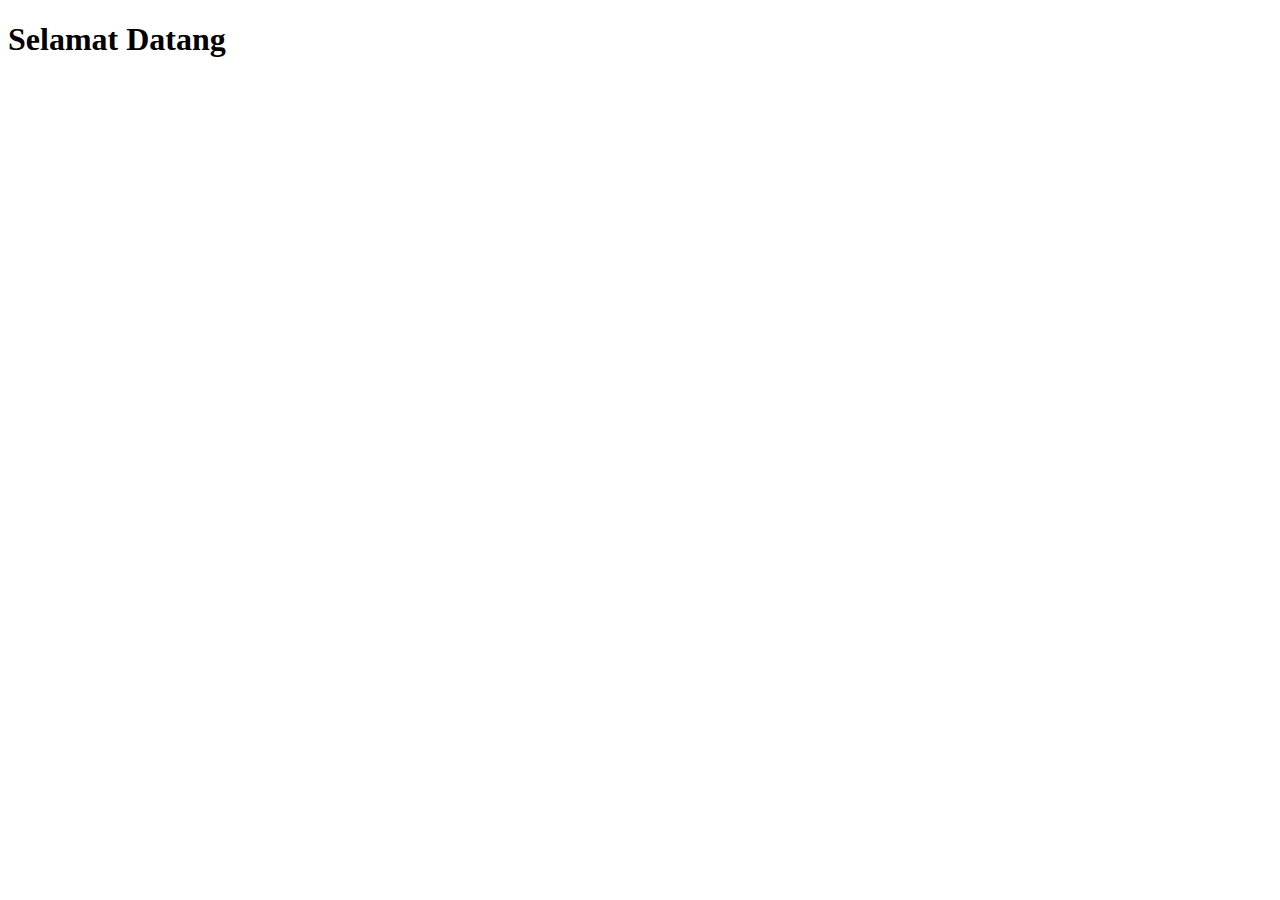
==== index.html @ a5377606 "Buat Index.html" ====
<!DOCTYPE html>
<html lang="en">
<head>
    <meta charset="UTF-8">
    <meta name="viewport" content="width=device-width, initial-scale=1.0">
    <title>Belajar HTML</title>
</head>
<body>
    <h1>Selamat Datang</h1>
</body>
</html>
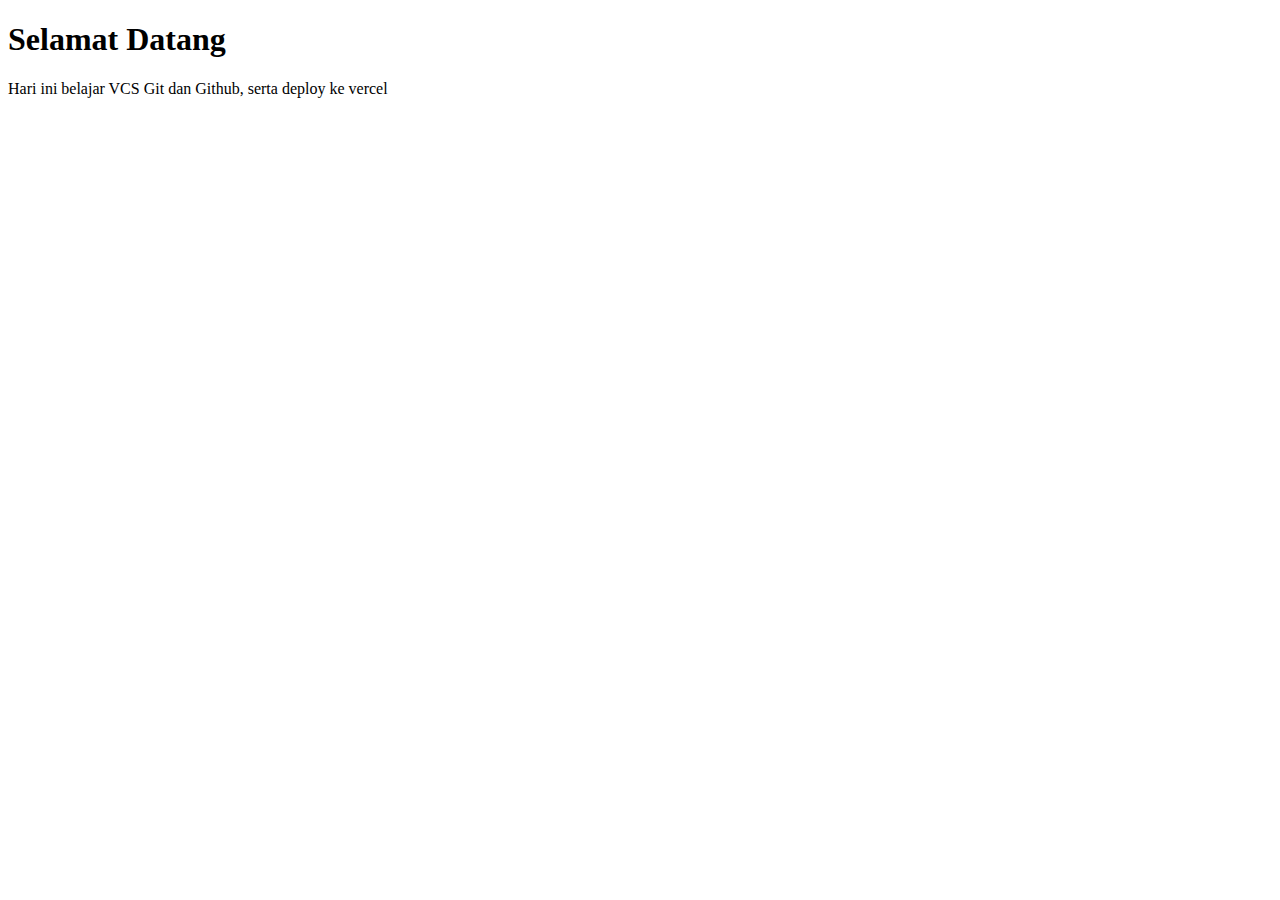
==== commit 32d62d80: "update index.html" ====
--- a/index.html
+++ b/index.html
@@ -7,5 +7,7 @@
 </head>
 <body>
     <h1>Selamat Datang</h1>
+    <p>Hari ini belajar VCS Git dan Github, serta
+        deploy ke vercel</p>
 </body>
 </html>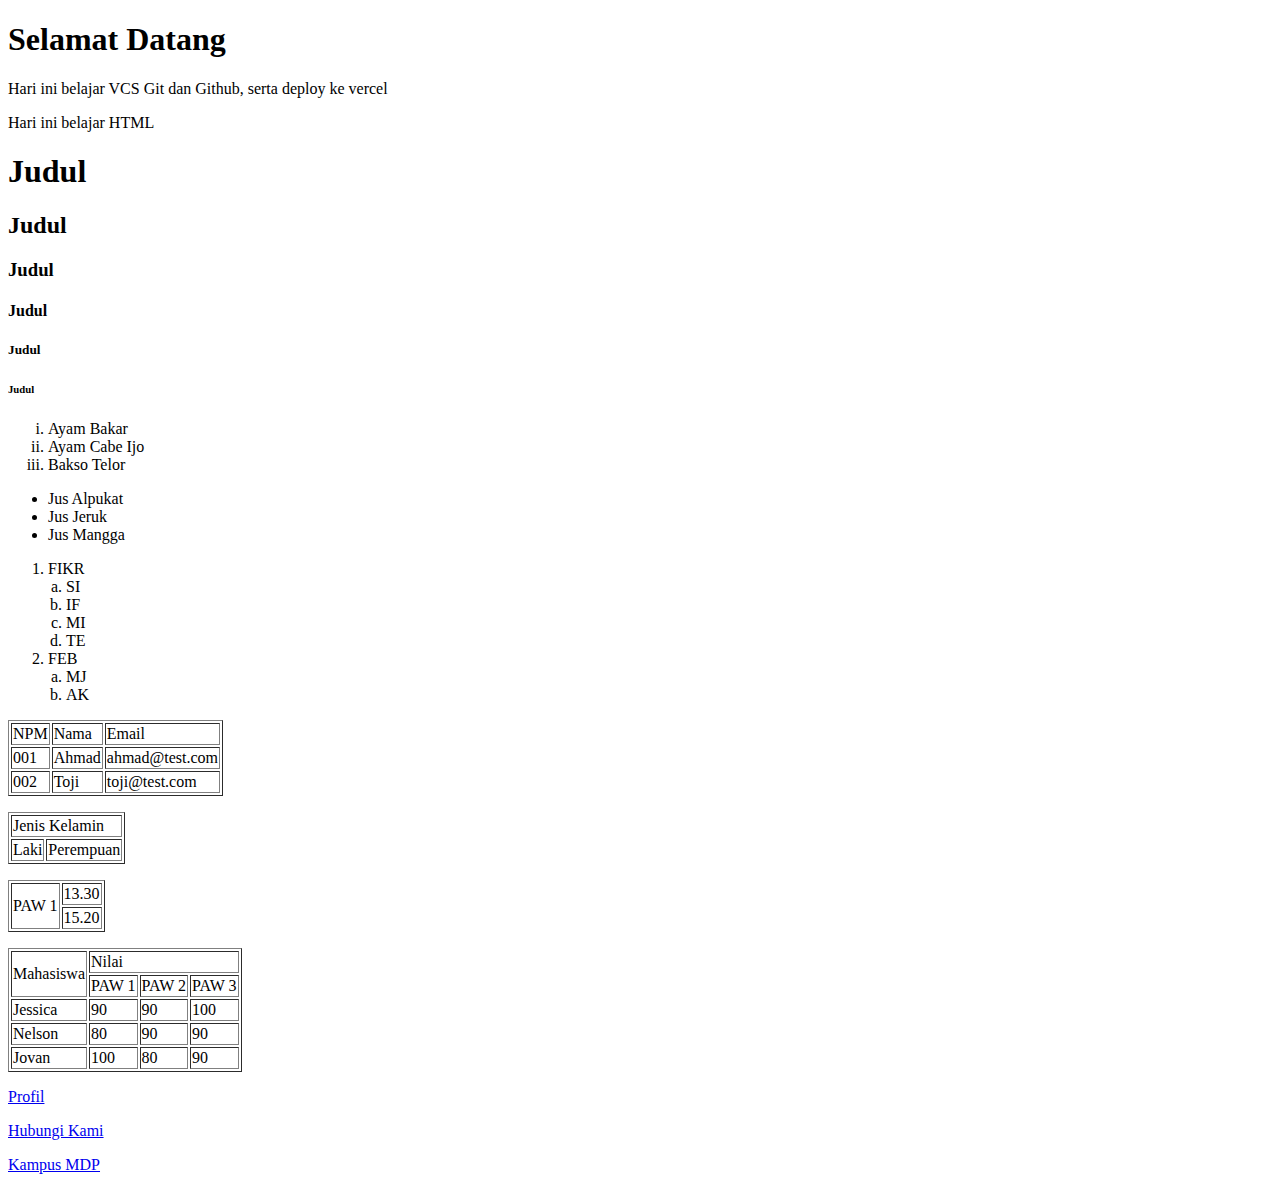
==== commit 94aa4500: "Belajar HTML" ====
--- a/index.html
+++ b/index.html
@@ -7,7 +7,141 @@
 </head>
 <body>
     <h1>Selamat Datang</h1>
-    <p>Hari ini belajar VCS Git dan Github, serta
-        deploy ke vercel</p>
+    <p>Hari ini belajar VCS Git dan Github, 
+    serta deploy ke vercel</p>
+    <p>Hari ini belajar HTML</p>
+    <!-- ini komentar -->
+    <!-- komentar tidak akan ditampilkan pada browser -->
+
+    <!-- heading h1 sd h6 -->
+     <h1>Judul</h1>
+     <h2>Judul</h2>
+     <h3>Judul</h3>
+     <h4>Judul</h4>
+     <h5>Judul</h5>
+     <h6>Judul</h6>
+
+     <!-- Order List -->
+      <ol type="i">
+        <li>Ayam Bakar</li>
+        <li>Ayam Cabe Ijo</li>
+        <li>Bakso Telor</li>
+      </ol>
+
+      <!-- Unorder List -->
+       <ul>
+        <li>Jus Alpukat</li>
+        <li>Jus Jeruk</li>
+        <li>Jus Mangga</li>
+       </ul>
+
+       <!-- Latihan -->
+       <ol>
+        <li>FIKR</li>
+        <ol type="a" style="padding-left: 18px"> 
+            <li>SI</li>
+            <li>IF</li>
+            <li>MI</li>
+            <li>TE</li>
+           </ol>
+           
+        <li>FEB
+            <ol type="a" style="padding-left: 18px">
+                <li>MJ</li>
+                <li>AK</li>
+           </ol>
+        </li>
+        </ol>
+
+        <!-- table -->
+         <table border="1">
+            <!-- baris -->
+             <tr>
+                <!-- kolom -->
+              <td>NPM</td>
+              <td>Nama</td>
+              <td>Email</td>
+             </tr>
+             <tr>
+                <td>001</td>
+                <td>Ahmad</td>
+                <td>ahmad@test.com</td>
+             </tr>
+             <tr>
+                <td>002</td>
+                <td>Toji</td>
+                <td>toji@test.com</td>
+             </tr>
+         </table>
+         <p></p>
+
+         <!-- colspan (gabung kolom) -->
+         <table border="1">
+            <tr>
+                <td colspan="2"> Jenis Kelamin</td>
+            </tr>
+            <tr>
+                <td>Laki</td>
+                <td>Perempuan</td>
+            </tr>
+         </table>
+         <p></p>
+
+         <!-- rowspan (gabung baris) -->
+         <table border="1">
+            <tr>
+                <td rowspan="2">PAW 1</td>
+                <td>13.30</td>
+            </tr>
+            <tr>
+                <td>15.20</td>
+            </tr>
+         </table>
+         <p></p>
+
+         <!-- LATIHAN -->
+         <!-- tr (baris) -->
+         <!-- td (kolom) -->
+         <table border="1">
+            <tr>
+                <td rowspan="2">Mahasiswa</td>
+                <td colspan="3">Nilai</td>
+            </tr>
+                <tr>
+                    <td>PAW 1</td>
+                    <td>PAW 2</td>
+                    <td>PAW 3</th>
+                </tr>
+                <tr>
+                    <td>Jessica</td>
+                    <td>90</td>
+                    <td>90</td>
+                    <td>100</td>
+                </tr>
+                <tr>
+                    <td>Nelson</td>
+                    <td>80</td>
+                    <td>90</td>
+                    <td>90</td>
+                </tr>
+                <tr>
+                    <td>Jovan</td>
+                    <td>100</td>
+                    <td>80</td>
+                    <td>90</td>
+                </tr>
+            </tr>
+         </table>
+         <p></p>
+
+         <!-- Links -->
+         <a href="profil.html">Profil</a>
+         <p></p>
+         <a href="Hubungi.html">Hubungi Kami</a>
+         <p></p>
+
+         <!-- Link Eksternal -->
+          <a href="https://mdp.ac.id"
+          target="_blank">Kampus MDP</a>
 </body>
-</html>+</html>
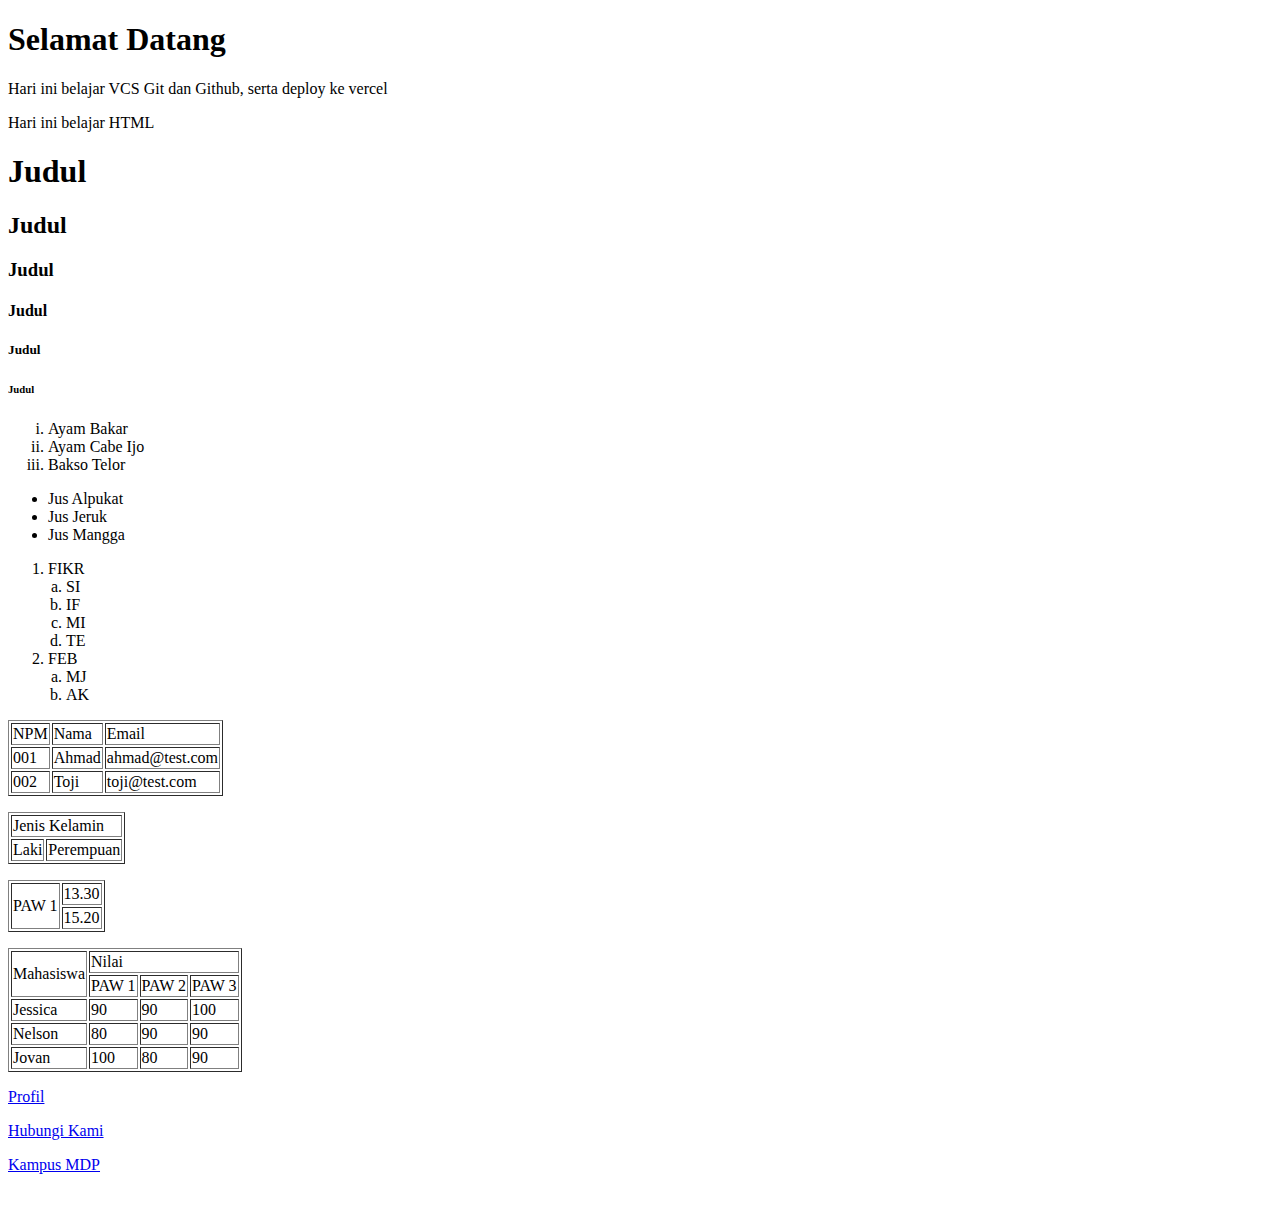
==== commit 061b4b7f: "membuat formulir dan menambhakan foto" ====
--- a/index.html
+++ b/index.html
@@ -143,5 +143,7 @@
          <!-- Link Eksternal -->
           <a href="https://mdp.ac.id"
           target="_blank">Kampus MDP</a>
+          <p></p>
+          <img src="image/joji.jpeg" alt="">
 </body>
 </html>
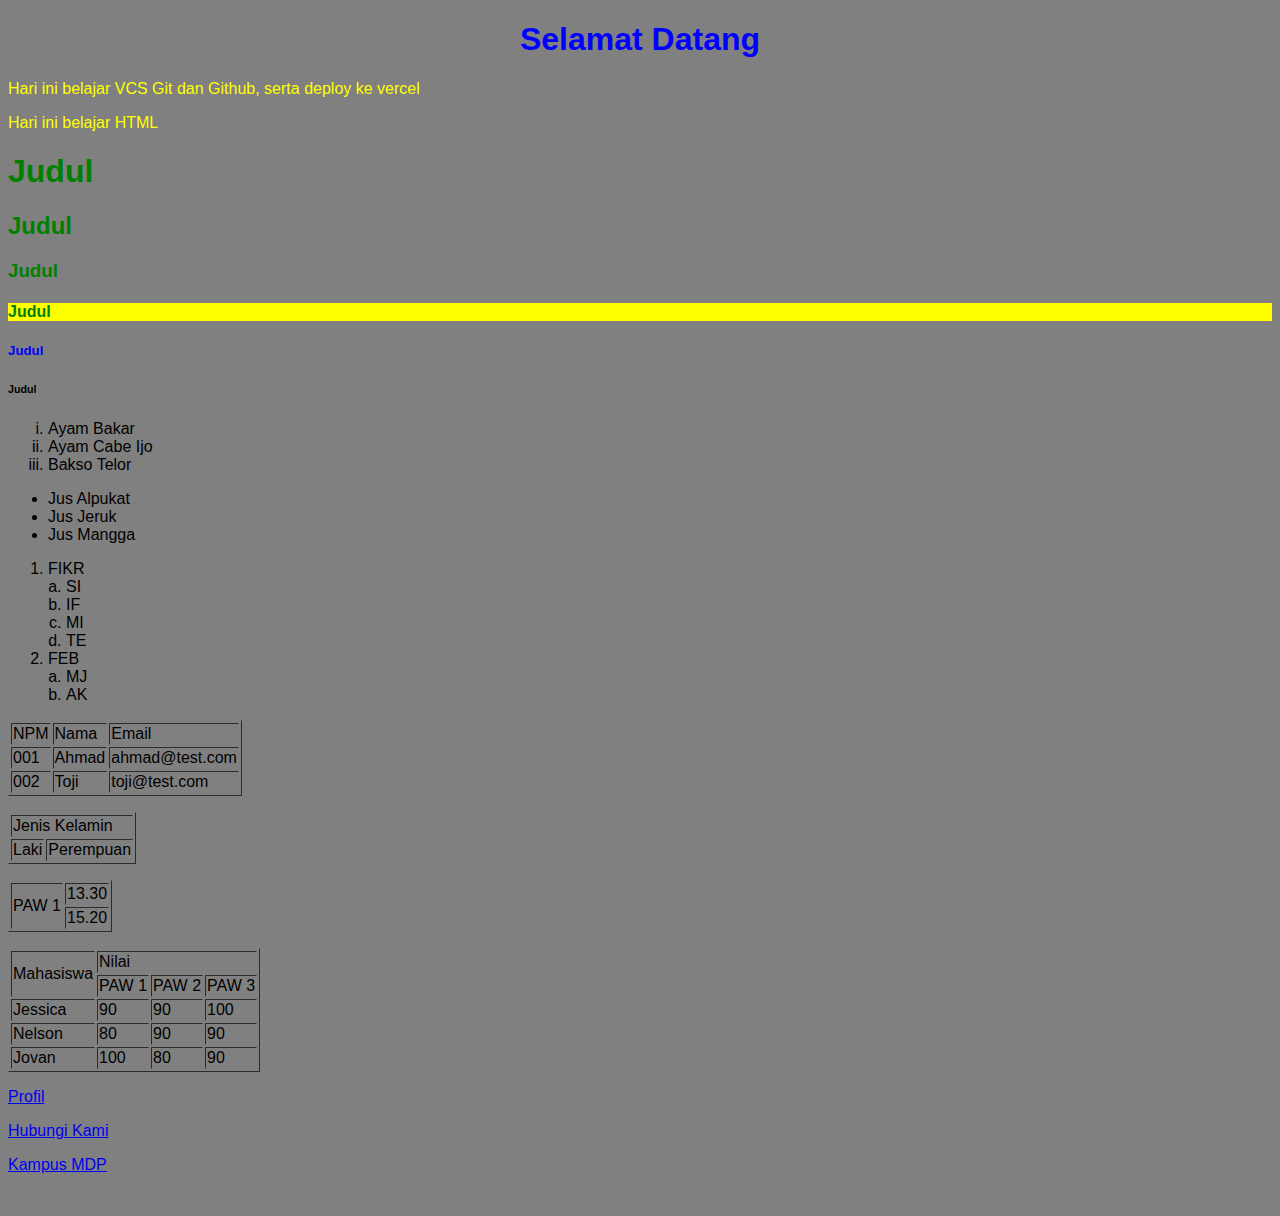
==== commit 76745d7a: "CSS" ====
--- a/index.html
+++ b/index.html
@@ -4,9 +4,38 @@
     <meta charset="UTF-8">
     <meta name="viewport" content="width=device-width, initial-scale=1.0">
     <title>Belajar HTML</title>
+    <!-- internal CSS -->
+     <style>
+        /* element selector  */
+        body{
+            background-color: grey;
+            font-family: arial;
+        }
+        p{
+            color: yellow;
+        }
+        h1,h2,h3{
+            color: green;
+        }
+
+        /* class selector */
+        .bg-warning{
+            background-color: yellow;
+        }
+
+        .text-success {
+            color: green;
+        }
+        /* id selector */
+        #h5{
+            color: blue;
+        }
+
+     </style>
 </head>
 <body>
-    <h1>Selamat Datang</h1>
+    <h1 style="color: blue; 
+    text-align: center;">Selamat Datang</h1>
     <p>Hari ini belajar VCS Git dan Github, 
     serta deploy ke vercel</p>
     <p>Hari ini belajar HTML</p>
@@ -17,8 +46,8 @@
      <h1>Judul</h1>
      <h2>Judul</h2>
      <h3>Judul</h3>
-     <h4>Judul</h4>
-     <h5>Judul</h5>
+     <h4 class="bg-warning text-success">Judul</h4>
+     <h5 id="h5">Judul</h5>
      <h6>Judul</h6>
 
      <!-- Order List -->
